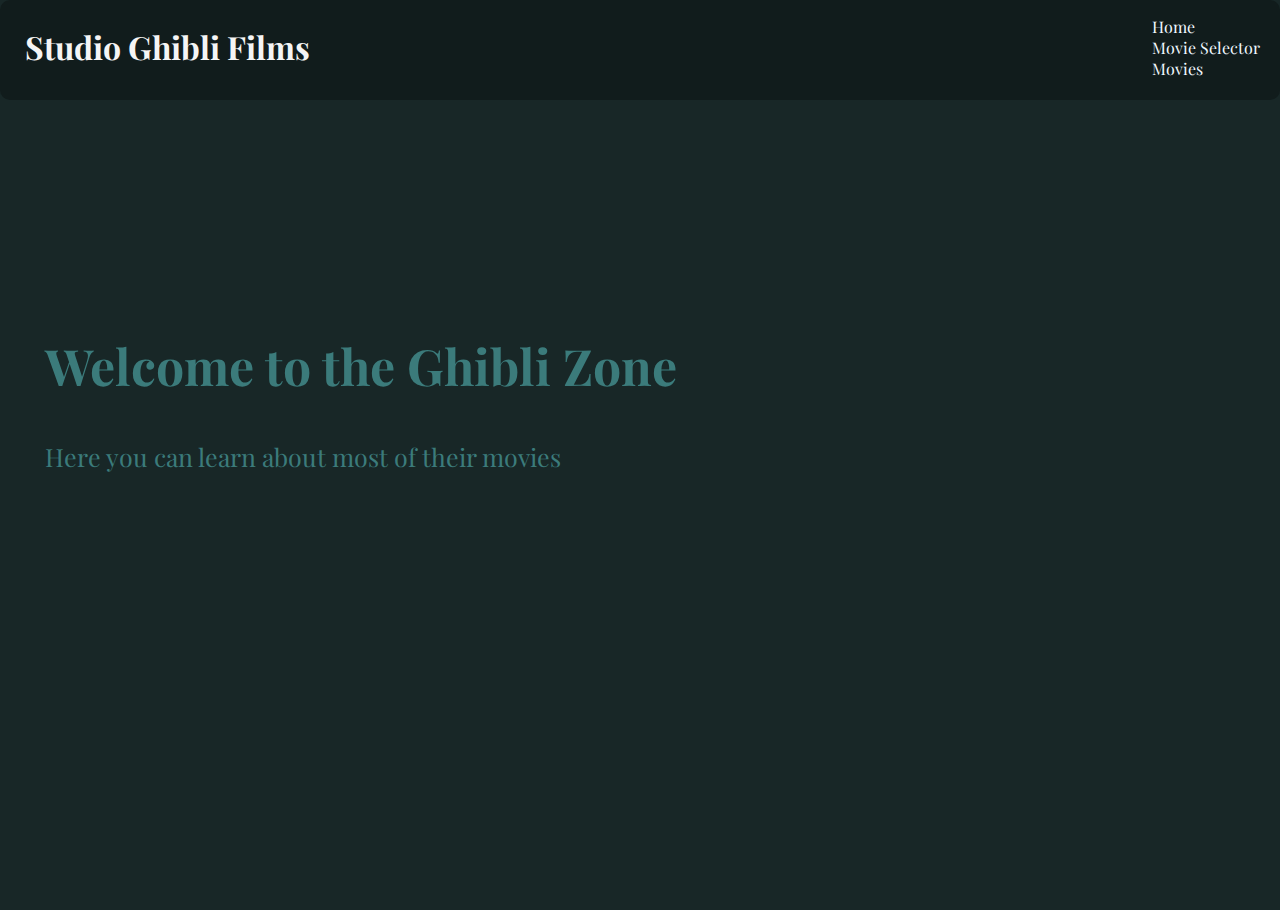
==== html/index.html @ 1393d124 "New pages and randomizer functionality added." ====
<!DOCTYPE html>
<html lang="en">
<head>
    <meta charset="UTF-8">
    <meta http-equiv="X-UA-Compatible" content="IE=edge">
    <meta name="viewport" content="width=device-width, initial-scale=1.0">
    <link rel="preconnect" href="https://fonts.googleapis.com">
    <link rel="preconnect" href="https://fonts.gstatic.com" crossorigin>
    <link href="https://fonts.googleapis.com/css2?family=Playfair+Display&display=swap" rel="stylesheet">
    <link rel="stylesheet" href="../css/main.css">
    <title>Studio Ghibli Home</title>
</head>
<body>
    <header>
        <h1>Studio Ghibli Films</h1>
        <ul>
            <li>
                <a href="./index.html" class="navButton">Home</a>
            </li>
            <li>
                <a href="./whatToWatch.html" class="navButton">Movie Selector</a>
            </li>
            <li>
                <a href="./movies.html" class="navButton">Movies</a>
            </li>
            <li>
                <a href="./species.html" class="navButton"></a>
            </li>
        </ul>
    </header>
    <section class="jumboLand">
        <div id="jumbotron">
            <h2 class="text">Welcome to the Ghibli Zone</h2>
            <p class="text">Here you can learn about most of their movies</p>
        </div>
    </section>
</body>
</html>
---- css/main.css ----
@import "./header.css";
@import "./jumbotron.css";
@import "./contentBody.css";

body {
    background-color: rgb(24, 39, 39);
    margin: 0;
    font-family: 'Playfair Display', serif;
}
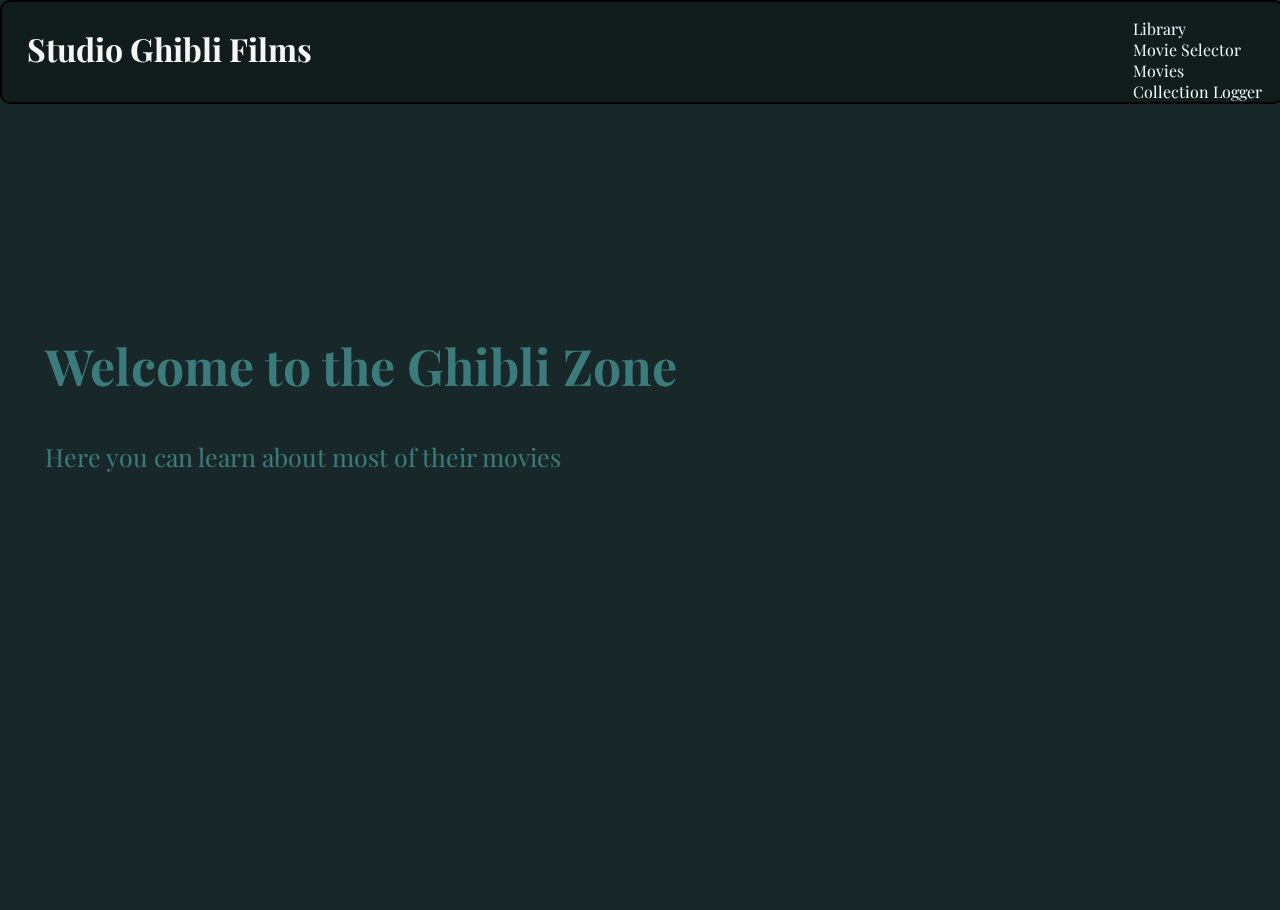
==== commit d60a6de8: "Final Updates before publishing" ====
--- a/html/index.html
+++ b/html/index.html
@@ -12,10 +12,10 @@
 </head>
 <body>
     <header>
-        <h1>Studio Ghibli Films</h1>
+        <h1><a href="./index.html" class="home">Studio Ghibli Films</a></h1>
         <ul>
             <li>
-                <a href="./index.html" class="navButton">Home</a>
+                <a href="./library.html" class="navButton">Library</a>
             </li>
             <li>
                 <a href="./whatToWatch.html" class="navButton">Movie Selector</a>
@@ -24,7 +24,7 @@
                 <a href="./movies.html" class="navButton">Movies</a>
             </li>
             <li>
-                <a href="./species.html" class="navButton"></a>
+                <a href="./collection.html" class="navButton">Collection Logger</a>
             </li>
         </ul>
     </header>
--- a/css/main.css
+++ b/css/main.css
@@ -1,9 +1,12 @@
 @import "./header.css";
 @import "./jumbotron.css";
 @import "./contentBody.css";
+@import "./collection.css";
+@import "./library.css";
 
 body {
     background-color: rgb(24, 39, 39);
     margin: 0;
     font-family: 'Playfair Display', serif;
-}+}
+
